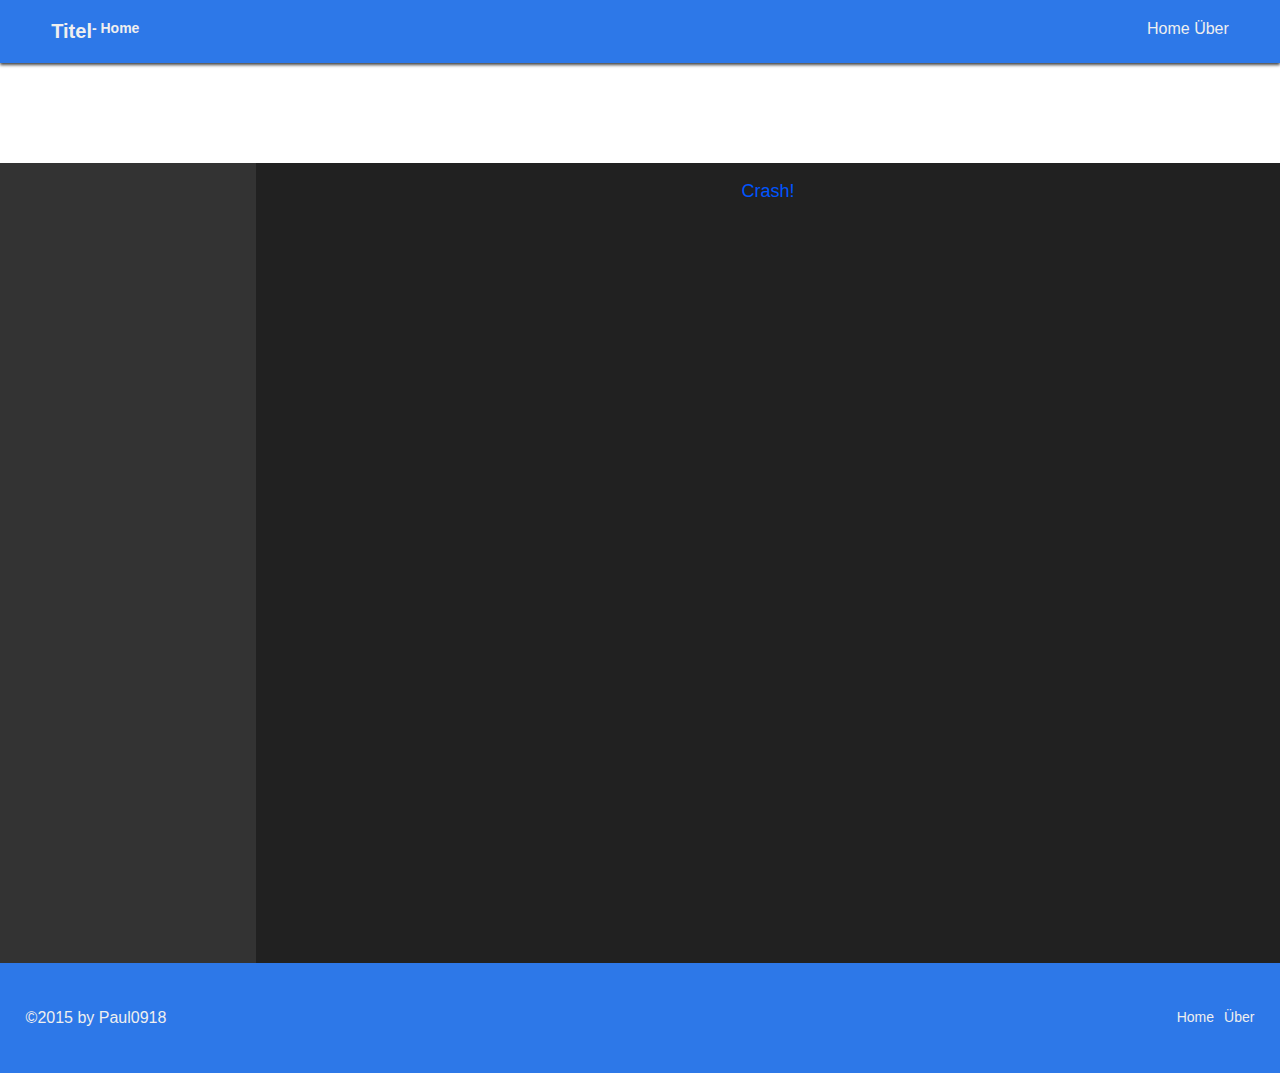
==== index.html @ bb875afe "test Text to Comment Update" ====
<!DOCTYPE html>
<html>
	<head>
		<title>Paul0918 - GitHub pages.</title>
		<meta charset="utf-8">
		<link rel="stylesheet" type="text/css" href="CSS/normalize.css">
		<link rel="stylesheet" type="text/css" href="CSS/styles.css">
		<link rel="stylesheet" type="text/css" href="CSS/clearfix.css">
		<link rel="stylesheet" type="text/css" href="CSS/link.css">
	</head>
	<body>
		<header class="site-header clearfix">
			<h1>Titel</h1>
			<h2>- Home</h2>

			<nav class="main-nav">
				<ul>
					<li><a href="index.html">Home</a></li>
					<li><a href="about.html">Über</a></li>
				</ul>
			</nav>
		</header>

		<main>
			<section class="billboard">
				<h2>
					<!--Titel-->
				</h2>
				<p>
					<!--Text-->
				</p>
			</section>

			<div class="content-wrapper clearfix">
			<section class="main-content">
				<p>
					<!--Wichtiger Inhalt.-->
				</p>
				<a href="crash.html">Crash!</a>
			</section>
			<aside class="sidebar">
				<p>
					<!--	-  Nicht so wichtige Informationen (1).
					<br>-  Nicht so wichtige Informationen (2).
					<br>-  Nicht so wichtige Informationen (3). -->
				</p>
			</aside>
			</div>
		</main>

		<footer class="main-footer clearfix">
			<p class="copyright">
				&copy2015 by Paul0918
			</p>
			<ul class="footer-nav clearfix">
				<li><a href="index.html">Home</a></li>
				<li><a href="about.html">Über</li>
			</ul>
		</footer>
	</body>
</html>
---- CSS/styles.css ----
.site-header {
	background: #2d78e8;
	color: #efefef;
	padding: 20px 4% 20px;
	box-shadow: 0 2px 3px #444444;
}
.site-header h1 {
	margin: 0;
	font-size: 20px;
	float: left;
}
.site-header h2 {
	margin: 0;
	font-size: 14px;
	float: left;
}
.main-nav {
	float: right;
}
.main-nav ul {
	padding: 0;
	margin: 0;
	list-style: none;
}
.main-nav ul li {
	display: inline;
}
.main-nav ul li a:link {
	text-decoration: none;
	color: #efefef;
}
.main-nav ul li a:visited {
	text-decoration: none;
	color: #efefef;
}
.main-nav ul li a:hover {
	text-decoration: none;
	color: #49c5ff;
}
.main-nav ul li a:active {
	text-decoration: none;
	color: #77d4ff;
}
.billboard {
	text-align: center;
	padding: 40px;
}
.billboard h2 {
	margin-top: 0;
}
.content-wrapper {
	width: 100%;
	margin: 0 auto;
}
.main-content {
	font-size: 18px;
	background: #212121;
	float: right;
	width: 80%;
	text-align: center;
	height: 800px;
	color: #efefef;
}
.sidebar {
	font-size: 18px;
	background: #333333;
	float: left;
	width: 20%;
	height: 800px;
	color: #efefef;
}
.sidebar p {
	padding-left: 5px;
}

.main-footer {
	background: #2d78e8;
	color: #efefef;
	padding: 30px 2%;
	box-shadow: 0 -2px 3px #444444;
}
.about-footer {
	background: #2d78e8;
	color: #efefef;
	padding: 30px 2%;
	box-shadow: 0 -2px 3px #444444;
}
.copyright {
	float: left;
}
.footer-nav {
	list-style: none;
	float: right;
}
.footer-nav li {
	float: left;
	font-size: 14px;
}
.footer-nav li + li {
	margin-left: 10px;
}

.main-footer ul li a:link {
	color: #efefef;
}
.main-footer ul li a:visited {
	color: #efefef;
}
.main-footer ul li a:hover {
	color: #49c5ff;
}
.main-footer ul li a:active {
	color: #77d4ff;
---- CSS/clearfix.css ----
.clearfix:after {
     visibility: hidden;
     display: block;
     font-size: 0;
     content: " ";
     clear: both;
     height: 0;
     }
.clearfix { display: inline-block; }
/* start commented backslash hack \*/
* html .clearfix { height: 1%; }
.clearfix { display: block; }
/* close commented backslash hack */
---- CSS/link.css ----
/* unvisited link */
a:link {
	text-decoration: none;
    color: #0055ff;
}

/* visited link */
a:visited {
	text-decoration: none;
    color: #3e55ff;
}

/* mouse over link */
a:hover {
	text-decoration: none;
    color: #009388;
}

/* selected link */
a:active {
	text-decoration: none;
    color: #007861;
}
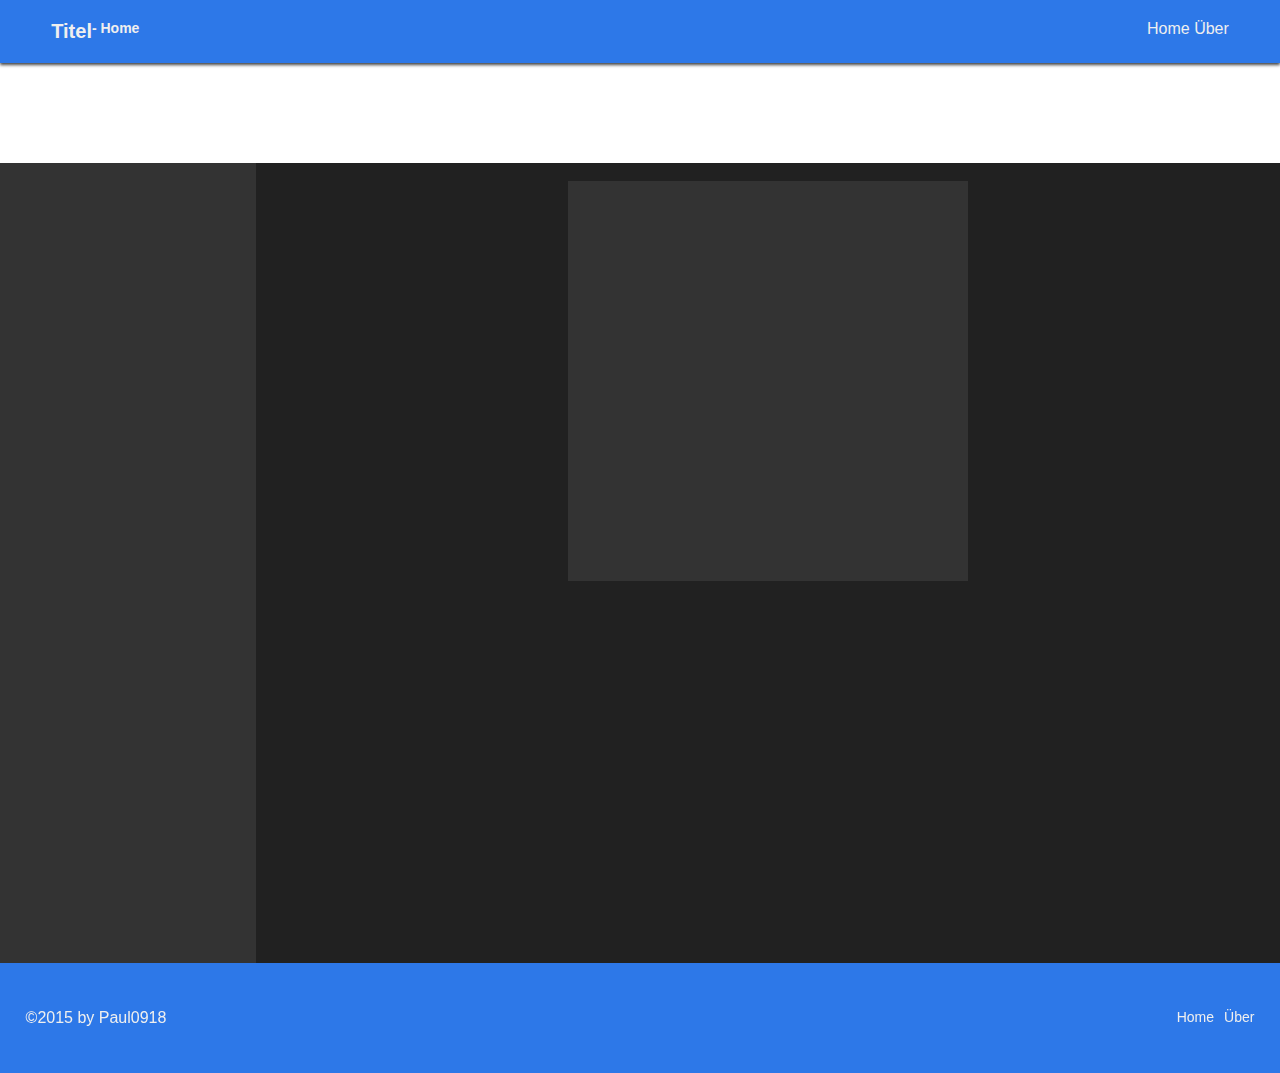
==== commit 67aeb742: "implementing p5.js boxes script" ====
--- a/index.html
+++ b/index.html
@@ -3,14 +3,19 @@
 	<head>
 		<title>Paul0918 - GitHub pages.</title>
 		<meta charset="utf-8">
+		
 		<link rel="stylesheet" type="text/css" href="CSS/normalize.css">
 		<link rel="stylesheet" type="text/css" href="CSS/styles.css">
 		<link rel="stylesheet" type="text/css" href="CSS/clearfix.css">
 		<link rel="stylesheet" type="text/css" href="CSS/link.css">
+		
+		<script language="javascript" type="text/javascript" src="JS/libraries/p5.js"></script>
+		<script language="javascript" type="text/javascript" src="JS/libraries/matter.js"></script>
+		<script language="javascript" type="text/javascript" src="JS/matter_boxes.js"></script>
 	</head>
 	<body>
 		<header class="site-header clearfix">
-			<h1>Titel</h1>
+			<h1>Titel </h1>
 			<h2>- Home</h2>
 
 			<nav class="main-nav">
@@ -36,7 +41,7 @@
 				<p>
 					<!--Wichtiger Inhalt.-->
 				</p>
-				<a href="crash.html">Crash!</a>
+				<div id="matter-boxes-holder"><!--Matter Boxes Script goes here.--></div>
 			</section>
 			<aside class="sidebar">
 				<p>
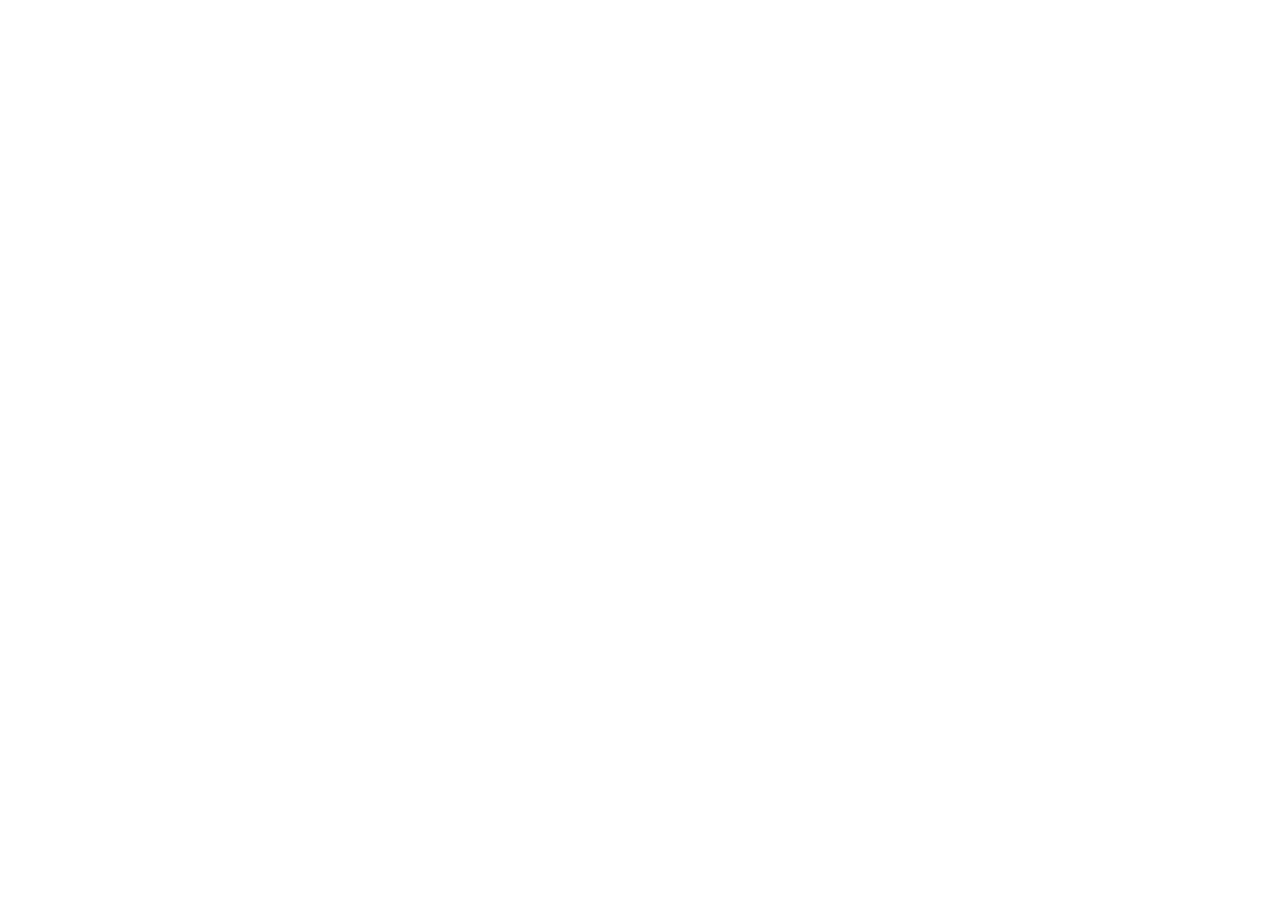
==== commit 9c521e60: "rework 01" ====
--- a/index.html
+++ b/index.html
@@ -11,56 +11,10 @@
 		
 		<script language="javascript" type="text/javascript" src="JS/libraries/p5.js"></script>
 		<script language="javascript" type="text/javascript" src="JS/libraries/matter.js"></script>
-		<script language="javascript" type="text/javascript" src="JS/matter_boxes.js"></script>
+		<script language="javascript" type="text/javascript" src="JS/matter_boxes_2.js"></script>
+		
+		<style> body {padding: 0; margin: 0;} </style>
 	</head>
 	<body>
-		<header class="site-header clearfix">
-			<h1>Titel </h1>
-			<h2>- Home</h2>
-
-			<nav class="main-nav">
-				<ul>
-					<li><a href="index.html">Home</a></li>
-					<li><a href="about.html">Über</a></li>
-				</ul>
-			</nav>
-		</header>
-
-		<main>
-			<section class="billboard">
-				<h2>
-					<!--Titel-->
-				</h2>
-				<p>
-					<!--Text-->
-				</p>
-			</section>
-
-			<div class="content-wrapper clearfix">
-			<section class="main-content">
-				<p>
-					<!--Wichtiger Inhalt.-->
-				</p>
-				<div id="matter-boxes-holder"><!--Matter Boxes Script goes here.--></div>
-			</section>
-			<aside class="sidebar">
-				<p>
-					<!--	-  Nicht so wichtige Informationen (1).
-					<br>-  Nicht so wichtige Informationen (2).
-					<br>-  Nicht so wichtige Informationen (3). -->
-				</p>
-			</aside>
-			</div>
-		</main>
-
-		<footer class="main-footer clearfix">
-			<p class="copyright">
-				&copy2015 by Paul0918
-			</p>
-			<ul class="footer-nav clearfix">
-				<li><a href="index.html">Home</a></li>
-				<li><a href="about.html">Über</li>
-			</ul>
-		</footer>
 	</body>
 </html>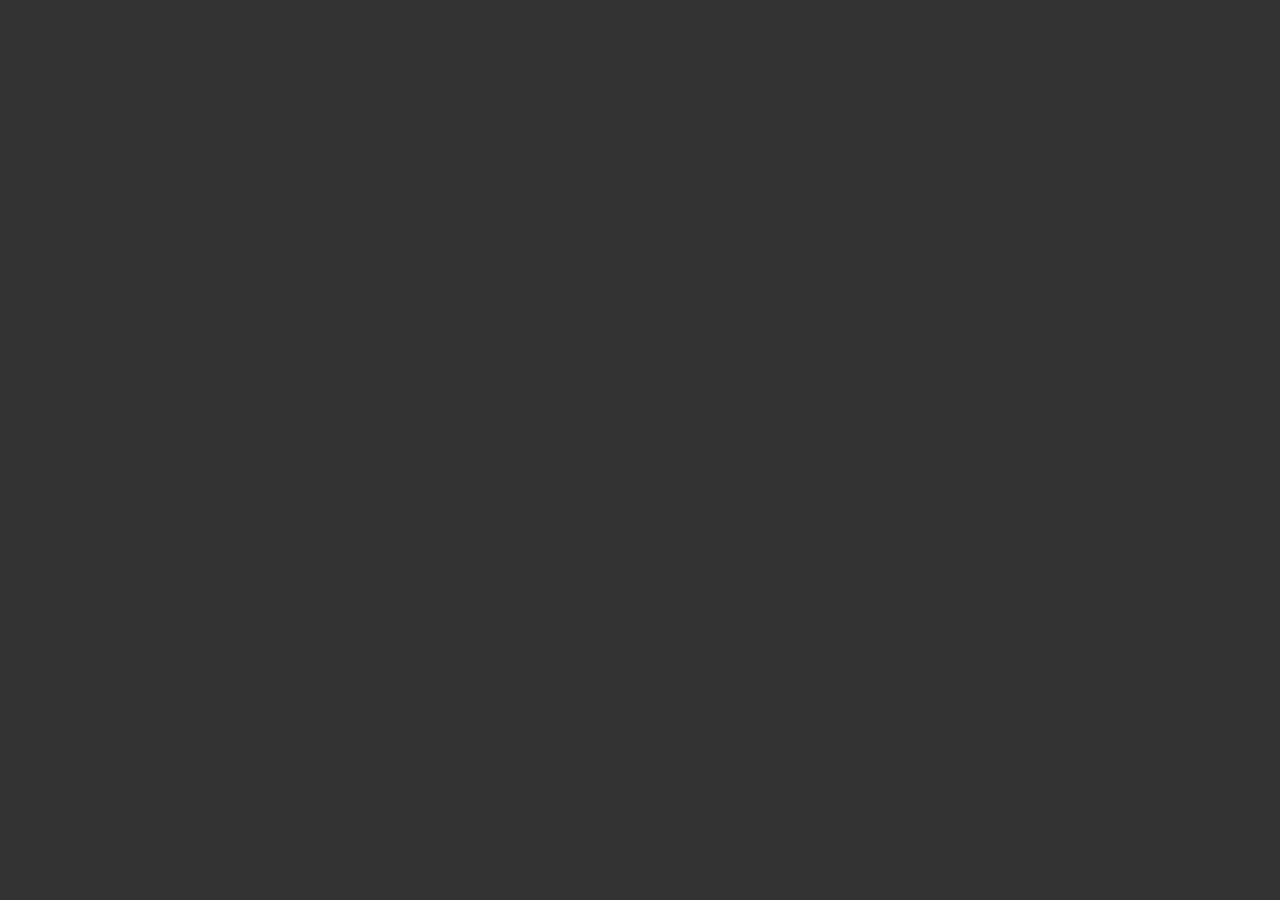
==== commit 409173ee: "Update to new Matter/p5/keyTable js site" ====
--- a/index.html
+++ b/index.html
@@ -1,20 +1,29 @@
-<!DOCTYPE html>
-<html>
+<!doctype html />
+<html lang="de-DE">
 	<head>
-		<title>Paul0918 - GitHub pages.</title>
-		<meta charset="utf-8">
-		
-		<link rel="stylesheet" type="text/css" href="CSS/normalize.css">
-		<link rel="stylesheet" type="text/css" href="CSS/styles.css">
-		<link rel="stylesheet" type="text/css" href="CSS/clearfix.css">
-		<link rel="stylesheet" type="text/css" href="CSS/link.css">
-		
-		<script language="javascript" type="text/javascript" src="JS/libraries/p5.js"></script>
-		<script language="javascript" type="text/javascript" src="JS/libraries/matter.js"></script>
-		<script language="javascript" type="text/javascript" src="JS/matter_boxes_2.js"></script>
-		
-		<style> body {padding: 0; margin: 0;} </style>
+        <!-- default charset -->
+	    <meta charset="utf-8" />
+	    <!-- site width = screen width -->
+	    <meta name="viewport" content="width=device-width, initial-scale=1.0">
+	    
+	    <!-- title... duh! -->
+		<title>SuperNovaMicrowave - GitHub pages.</title>
+        
+        <!-- all css links -->
+		<link rel="stylesheet" type="text/css" href="CSS/main.css" />
+		<link rel="stylesheet" type="text/css" href="CSS/link.css" />
+		<link rel="stylesheet" type="text/css" href="CSS/import/normalize.css" />
+		<link rel="stylesheet" type="text/css" href="CSS/import/clearfix.css" />
+        
+        <!-- js library tags -->
+        <script src="JS/lib/p5.js"></script>
+        <script src="JS/lib/matter.js"></script>
+        
+        <!-- js tags -->
+        <script src="JS/keyTable.js"></script>
+        <script src="JS/main.js"></script>
 	</head>
 	<body>
+        
 	</body>
-</html>+</html>
--- a/CSS/main.css
+++ b/CSS/main.css
@@ -0,0 +1,4 @@
+body {
+    background-color: #121212;
+    color: #efefef;
+}--- a/CSS/import/clearfix.css
+++ b/CSS/import/clearfix.css
@@ -0,0 +1,13 @@
+.clearfix:after {
+     visibility: hidden;
+     display: block;
+     font-size: 0;
+     content: " ";
+     clear: both;
+     height: 0;
+     }
+.clearfix { display: inline-block; }
+/* start commented backslash hack \*/
+* html .clearfix { height: 1%; }
+.clearfix { display: block; }
+/* close commented backslash hack */
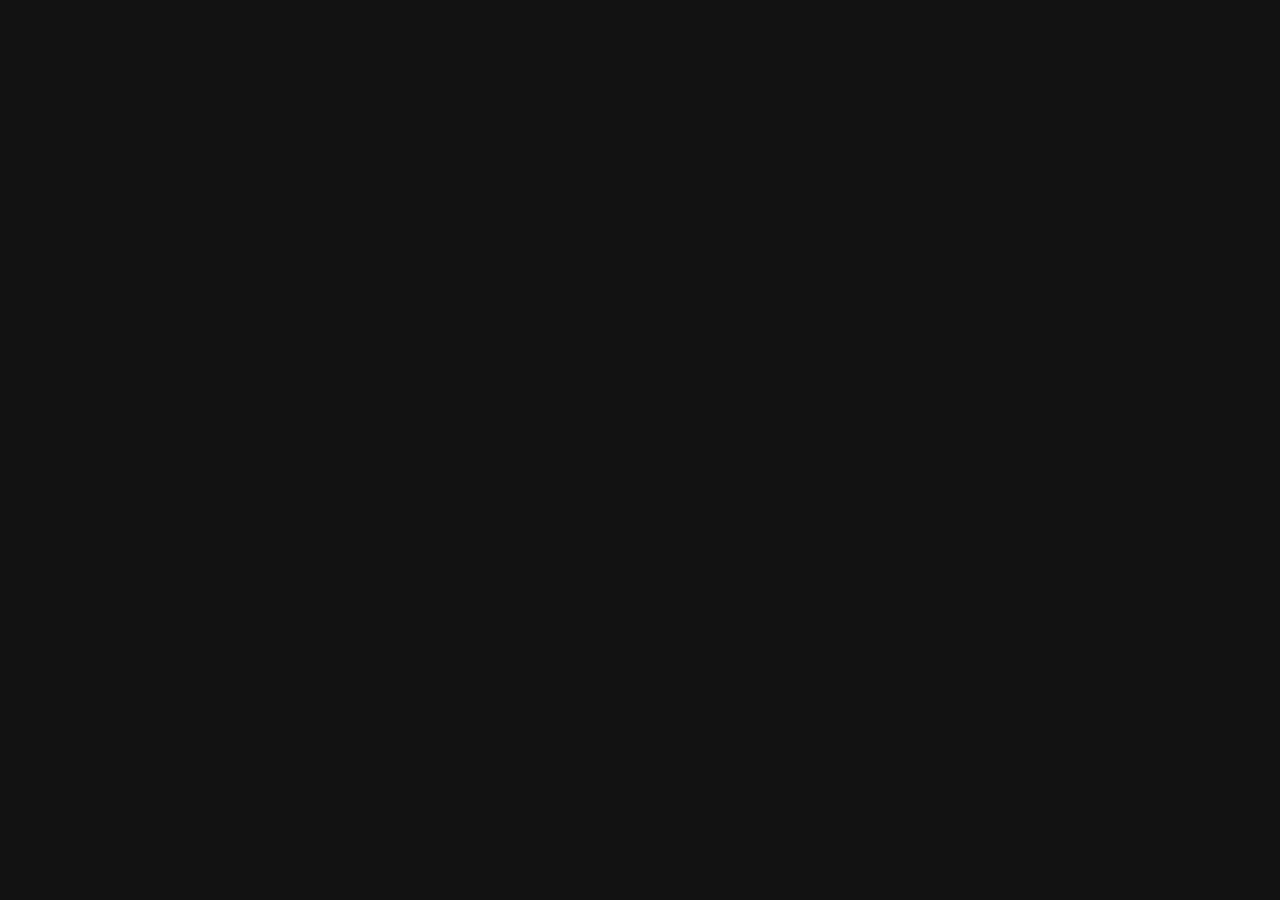
==== commit 943cdc55: "restyle hidden Download page" ====
--- a/index.html
+++ b/index.html
@@ -10,10 +10,9 @@
 		<title>SuperNovaMicrowave - GitHub pages.</title>
         
         <!-- all css links -->
-		<link rel="stylesheet" type="text/css" href="CSS/main.css" />
-		<link rel="stylesheet" type="text/css" href="CSS/link.css" />
-		<link rel="stylesheet" type="text/css" href="CSS/import/normalize.css" />
-		<link rel="stylesheet" type="text/css" href="CSS/import/clearfix.css" />
+        <link rel="stylesheet" type="text/css" href="CSS/import/normalize.css" />
+        <link rel="stylesheet" type="text/css" href="CSS/import/clearfix.css" />
+        <link rel="stylesheet" type="text/css" href="CSS/main.css" />
         
         <!-- js library tags -->
         <script src="JS/lib/p5.js"></script>
@@ -21,6 +20,7 @@
         
         <!-- js tags -->
         <script src="JS/keyTable.js"></script>
+        <script src="JS/stealthKeyTable.js"></script>
         <script src="JS/main.js"></script>
 	</head>
 	<body>
--- a/CSS/main.css
+++ b/CSS/main.css
@@ -1,4 +1,29 @@
 body {
     background-color: #121212;
     color: #efefef;
+}
+
+/* links */
+/* unvisited link */
+a:link {
+	text-decoration: none;
+    color: #0055ff;
+}
+
+/* visited link */
+a:visited {
+	text-decoration: none;
+    color: #3e55ff;
+}
+
+/* mouse over link */
+a:hover {
+	text-decoration: none;
+    color: #009388;
+}
+
+/* selected link */
+a:active {
+	text-decoration: none;
+    color: #007861;
 }